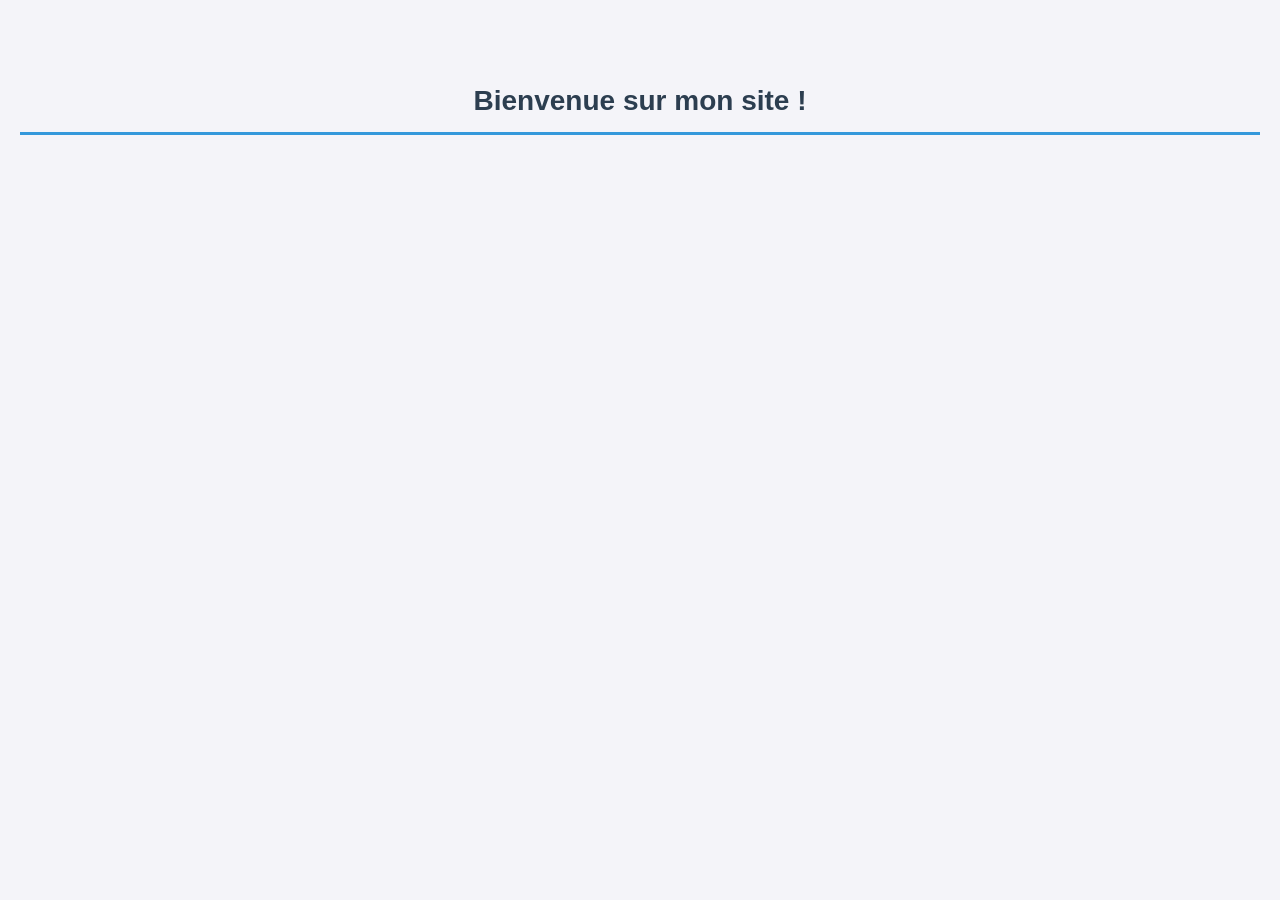
==== index.html @ 20188899 "style: ajout de ligne.css et message de bienvenue dans index.html" ====
<!DOCTYPE html>
<html lang="fr">
<head>
    <meta charset="UTF-8">
    <meta name="viewport" content="width=device-width, initial-scale=1.0">
    <title>Mon Projet</title>
    <link rel="stylesheet" href="css/ligne.css">
</head>
<body>

    <h1 class="bienvenue">Bienvenue sur mon site !</h1>

</body>
</html>
---- css/ligne.css ----
/* Style pour la ligne graphique et le message de bienvenue */
body {
    font-family: Arial, sans-serif;
    background-color: #f4f4f9;
    margin: 0;
    padding: 20px;
}

.bienvenue {
    color: #2c3e50;
    font-size: 28px;
    font-weight: bold;
    text-align: center;
    margin-top: 50px;
    padding: 15px;
    border-bottom: 3px solid #3498db;
}
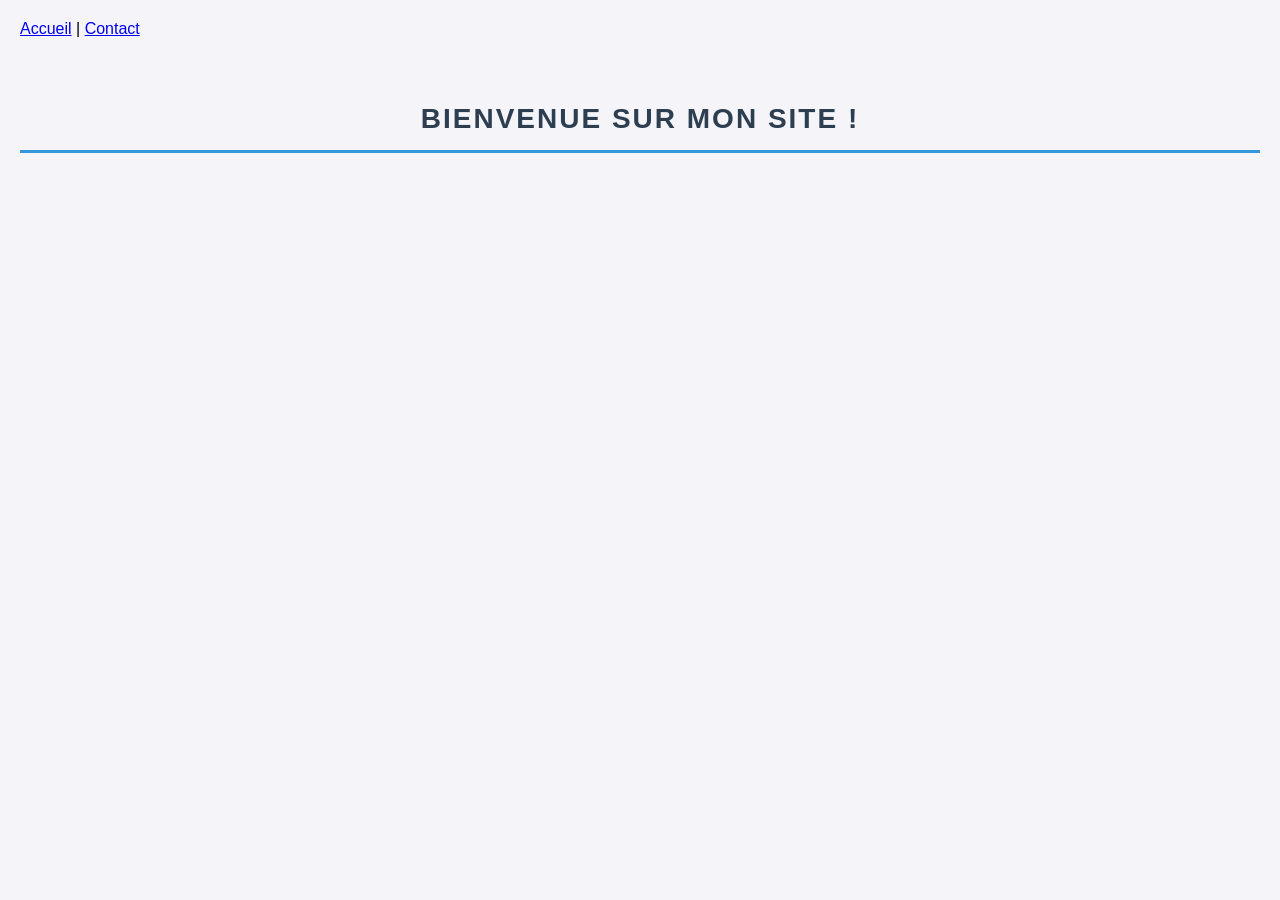
==== commit fbf4d985: "feat: ajout du menu de navigation vers la page contact" ====
--- a/index.html
+++ b/index.html
@@ -8,6 +8,11 @@
 </head>
 <body>
 
+    <nav>
+        <a href="index.html">Accueil</a> | 
+        <a href="contact.html">Contact</a>
+    </nav>
+
     <h1 class="bienvenue">Bienvenue sur mon site !</h1>
 
 </body>
--- a/css/ligne.css
+++ b/css/ligne.css
@@ -15,3 +15,10 @@
     padding: 15px;
     border-bottom: 3px solid #3498db;
 }
+
+/* Modification du titre h1 pour l'étape 8 */
+h1 {
+    color: #e74c3c;
+    text-transform: uppercase;
+    letter-spacing: 2px;
+}
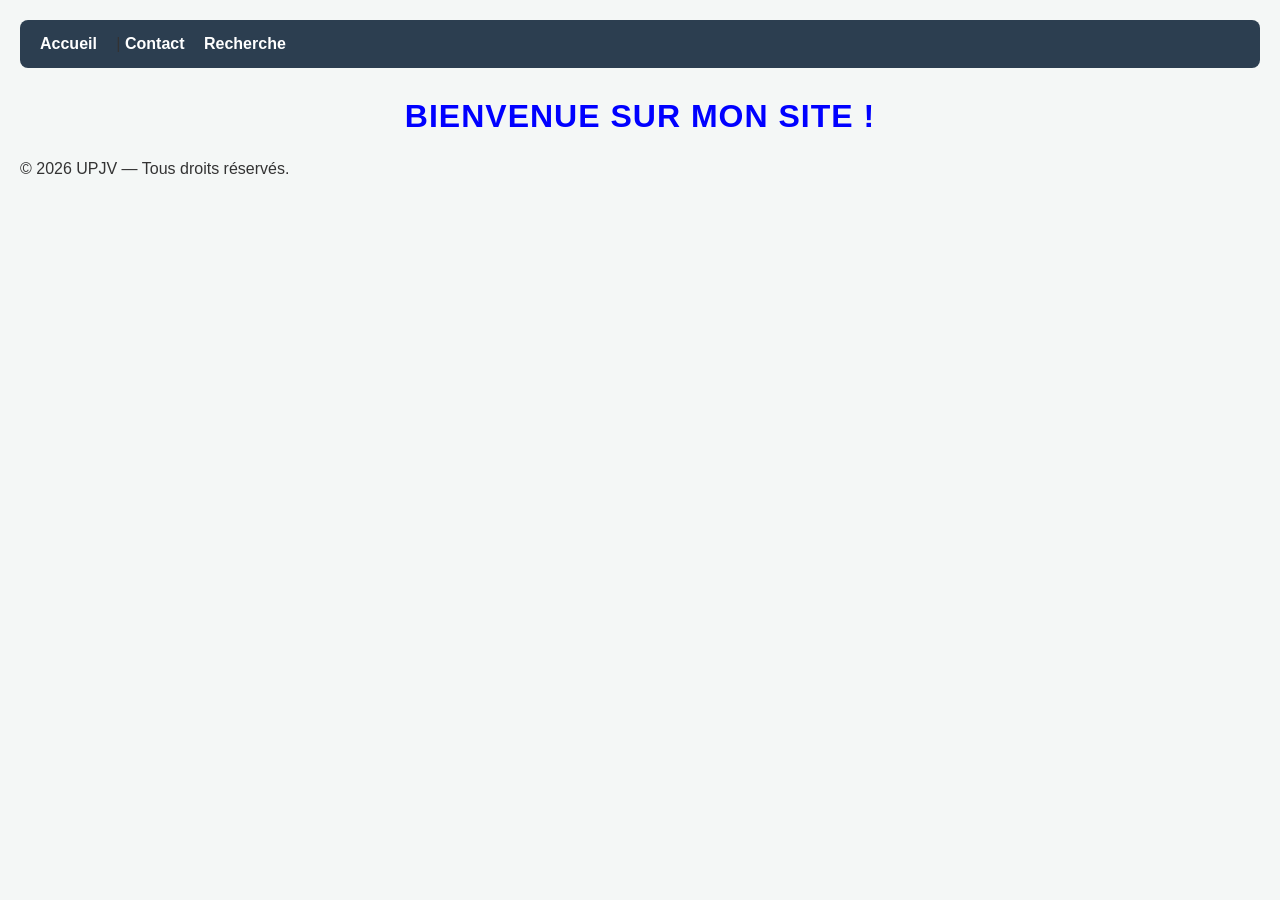
==== commit 9d04342b: "feat: nouveau menu" ====
--- a/index.html
+++ b/index.html
@@ -11,9 +11,13 @@
     <nav>
         <a href="index.html">Accueil</a> | 
         <a href="contact.html">Contact</a>
+        <a href="https://google.fr">Recherche</a>
+
     </nav>
 
     <h1 class="bienvenue">Bienvenue sur mon site !</h1>
-
+    <div class="site-footer">
+    <p>&copy; 2026 UPJV — Tous droits réservés.</p>
+    </div>
 </body>
 </html>
--- a/css/ligne.css
+++ b/css/ligne.css
@@ -1,24 +1,80 @@
-/* Style pour la ligne graphique et le message de bienvenue */
+* {
+    box-sizing: border-box;
+    font-family: 'Segoe UI', Tahoma, Geneva, Verdana, sans-serif;
+}
+
 body {
-    font-family: Arial, sans-serif;
-    background-color: #f4f4f9;
+    background-color: #f4f7f6;
+    color: #333;
     margin: 0;
     padding: 20px;
 }
 
-.bienvenue {
-    color: #2c3e50;
-    font-size: 28px;
-    font-weight: bold;
-    text-align: center;
-    margin-top: 50px;
-    padding: 15px;
-    border-bottom: 3px solid #3498db;
+/* Barre de navigation */
+nav {
+    background-color: #2c3e50;
+    padding: 15px 20px;
+    border-radius: 8px;
+    margin-bottom: 30px;
 }
 
-/* Modification du titre h1 pour l'étape 8 */
+nav a {
+    color: #ffffff;
+    text-decoration: none;
+    font-weight: 600;
+    margin-right: 15px;
+    transition: color 0.2s;
+}
+
+nav a:hover {
+    color: #3498db;
+}
+
+/* Titres */
 h1 {
-    color: #e74c3c;
+    color: blue ;
+    text-align: center;
     text-transform: uppercase;
-    letter-spacing: 2px;
+    letter-spacing: 1px;
+    margin-bottom: 25px;
 }
+
+/* Conteneur principal / Formulaire */
+form, .container {
+    max-width: 500px;
+    margin: 0 auto;
+    background: #ffffff;
+    padding: 25px;
+    border-radius: 8px;
+    box-shadow: 0 4px 10px rgba(0, 0, 0, 0.05);
+}
+
+/* Champs du formulaire */
+label {
+    display: block;
+    margin-bottom: 5px;
+    font-weight: bold;
+}
+
+input[type="text"],
+input[type="email"],
+textarea {
+    width: 100%;
+    padding: 10px;
+    border: 1px solid #ccc;
+    border-radius: 5px;
+    font-size: 14px;
+}
+
+input:focus, textarea:focus {
+    outline: none;
+    border-color: #3498db;
+}
+
+/* Bouton */
+button {
+    width: 100%;
+    background-color: #3498db;
+    color: white;
+    border: none;
+
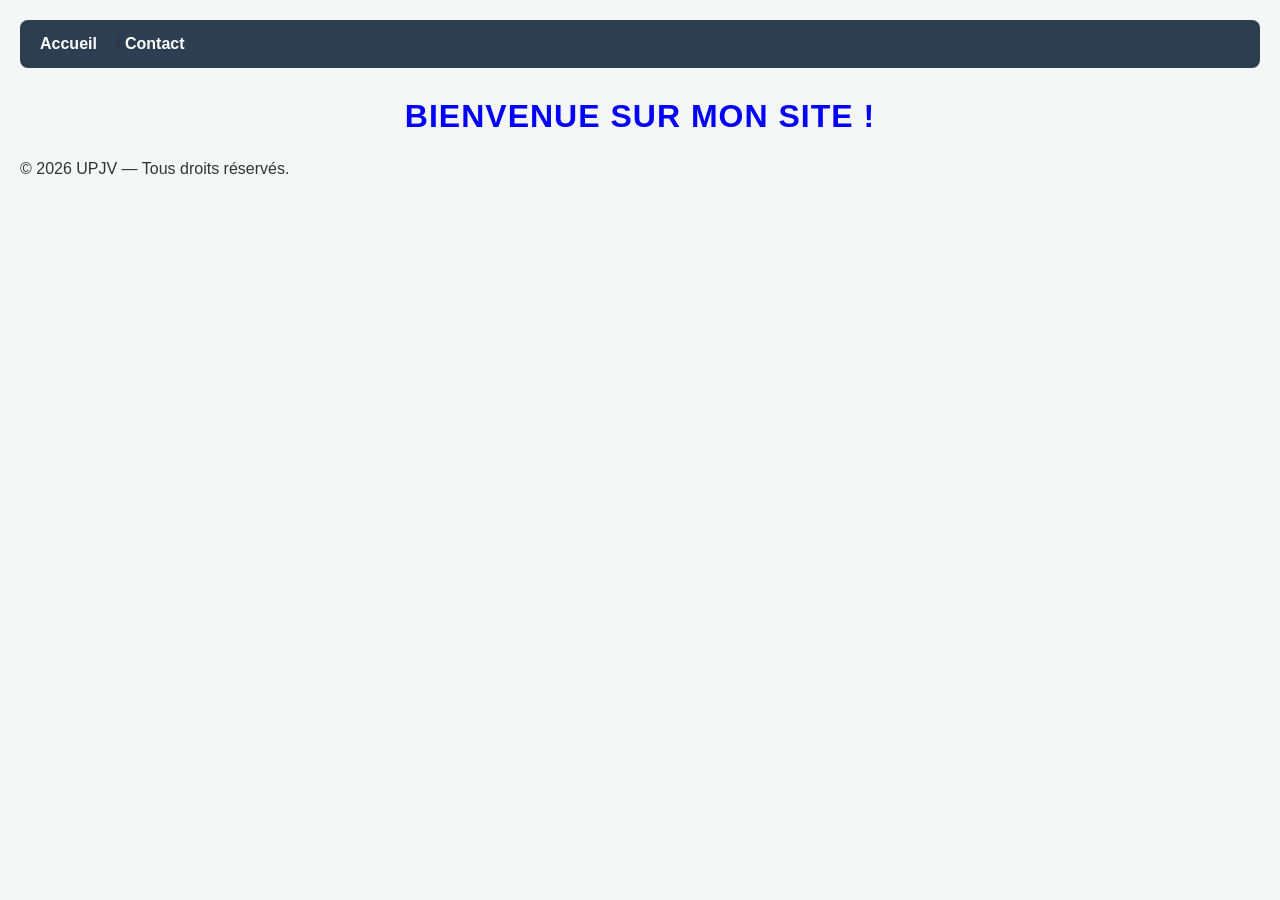
==== commit fbcdaeaf: "feat: ajout du copyright en bas de page" ====
--- a/index.html
+++ b/index.html
@@ -11,8 +11,6 @@
     <nav>
         <a href="index.html">Accueil</a> | 
         <a href="contact.html">Contact</a>
-        <a href="https://google.fr">Recherche</a>
-
     </nav>
 
     <h1 class="bienvenue">Bienvenue sur mon site !</h1>
--- a/css/ligne.css
+++ b/css/ligne.css
@@ -78,3 +78,26 @@
     color: white;
     border: none;
 
+/* Style du pied de page */
+.site-footer {
+    background-color: #1a252f; /* Bleu foncé élégant */
+    color: #ecf0f1;            /* Texte clair */
+    text-align: center;
+    padding: 20px 0;
+    font-family: 'Segoe UI', Tahoma, Geneva, Verdana, sans-serif;
+    font-size: 0.95rem;
+    border-top: 4px solid #3498db; /* Ligne d'accentuation bleue */
+    box-shadow: 0 -2px 10px rgba(0, 0, 0, 0.1);
+}
+
+.footer-content {
+    max-width: 1200px;
+    margin: 0 auto;
+    padding: 0 15px;
+}
+
+.footer-content p {
+    margin: 0;
+    letter-spacing: 0.5px;
+    font-weight: 500;
+}
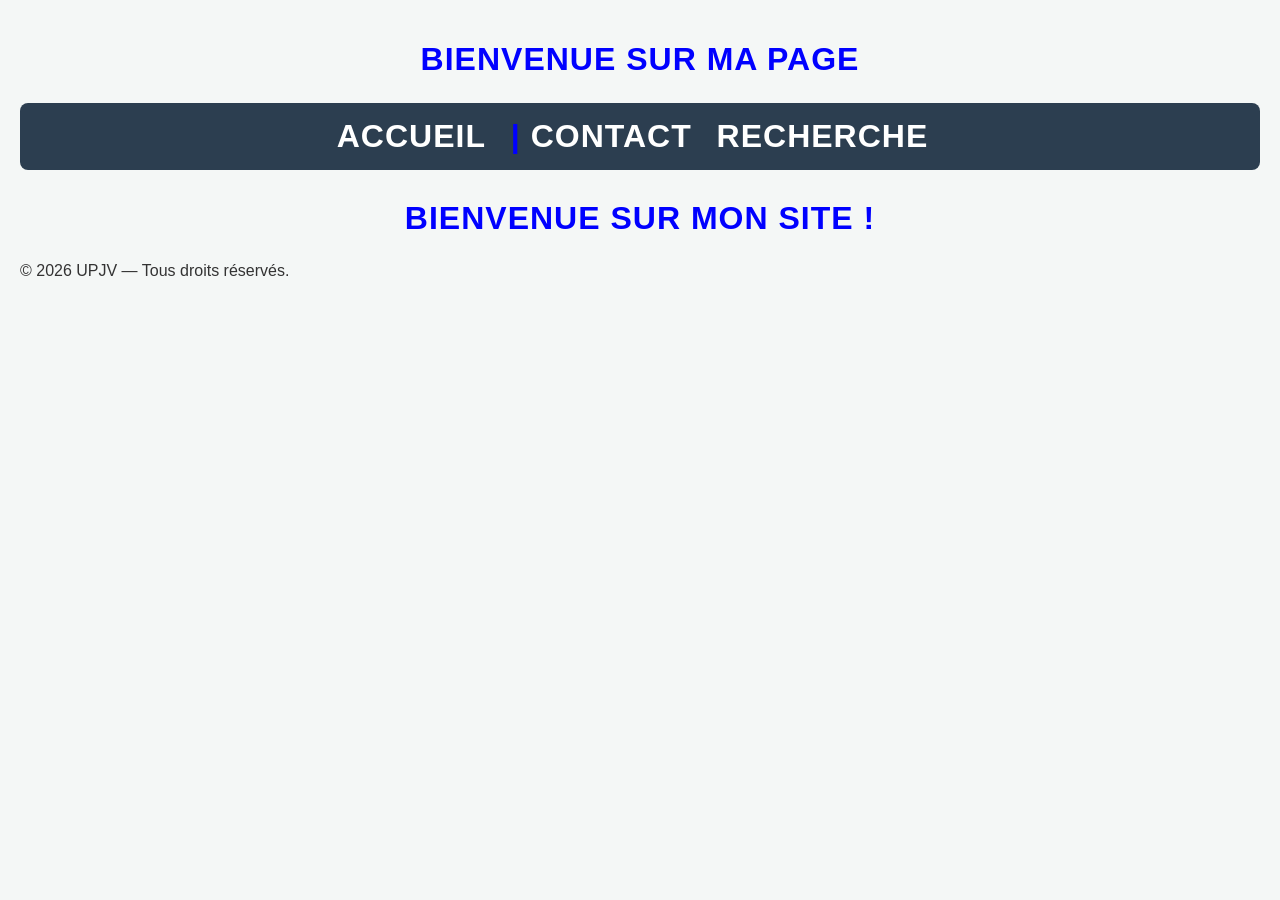
==== commit 9ab5b33d: "index.html" ====
--- a/index.html
+++ b/index.html
@@ -5,12 +5,15 @@
     <meta name="viewport" content="width=device-width, initial-scale=1.0">
     <title>Mon Projet</title>
     <link rel="stylesheet" href="css/ligne.css">
+    <h1>Bienvenue sur ma page<h1>
 </head>
 <body>
 
     <nav>
         <a href="index.html">Accueil</a> | 
         <a href="contact.html">Contact</a>
+        <a href="https://google.fr">Recherche</a>
+
     </nav>
 
     <h1 class="bienvenue">Bienvenue sur mon site !</h1>
--- a/css/ligne.css
+++ b/css/ligne.css
@@ -93,11 +93,12 @@
 .footer-content {
     max-width: 1200px;
     margin: 0 auto;
+    color: blue;
     padding: 0 15px;
 }
 
 .footer-content p {
     margin: 0;
     letter-spacing: 0.5px;
-    font-weight: 500;
+    font-weight: 501;
 }
